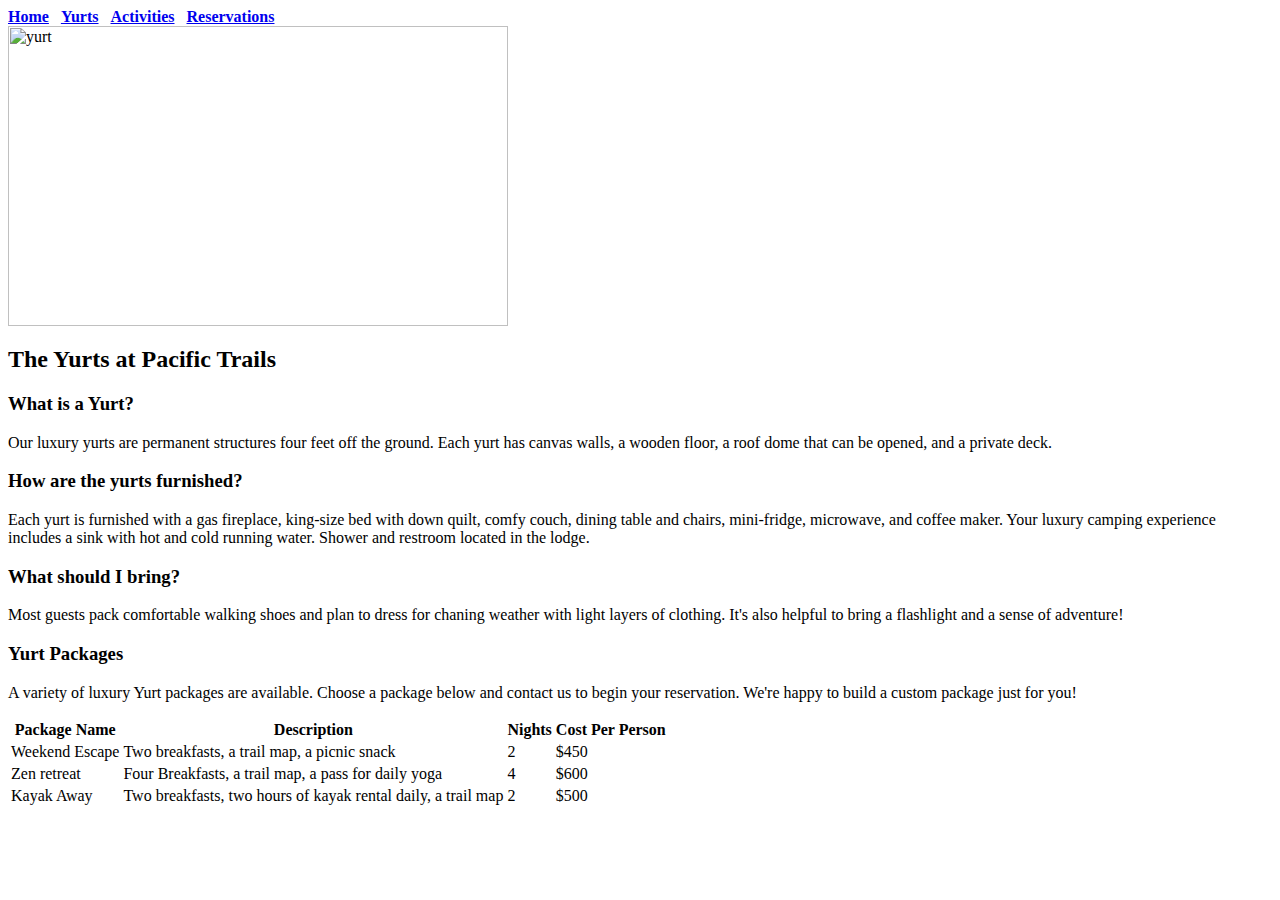
==== yurts.html @ 4145859b "Initial File Creation" ====
<link rel="stylesheet" href="pacific.css">

<!DOCTYPE html>
<html lang="en">
    <head>
        <link rel="stylesheet" href="pacific.css">
        <meta name= "viewport" content= "width=device-width, initial-scale= 1.0"> 
    </head>
    <title>
        Pacific Trails Resort :: Yurts
    </title>
    <nav>
        <b><a href="index.html">Home</a></b> &nbsp;
        <b><a href="yurts.html">Yurts</a></b> &nbsp;
        <b><a href="activities.html">Activities</a></b> &nbsp;
        <b><a href="reservations.html">Reservations</a></b> &nbsp;
    </nav>
    <div id="yurthero">
        
    </div>
    <div wrapper="wrapper">
    <link rel="stylesheet" href="pacific.css">
    <main>
        <div>
            <img src="yurt.jpg" alt="yurt" height="300" width="500" class="center">
        </div>
        
            <h2>
                The Yurts at Pacific Trails
            </h2>
            <section>
                <h3>What is a Yurt?<br></h3>
                <p>Our luxury yurts are permanent structures four feet off the 
                ground. Each yurt has canvas walls, a wooden floor, a roof dome that can be opened, and a private deck.<br></p>
            </section>
            <section>
                <h3>How are the yurts furnished?<br></h3>
                <p>Each yurt is furnished with a gas fireplace, king-size bed
                with down quilt, comfy couch, dining table and chairs, mini-fridge, microwave, and coffee maker. Your luxury
                camping experience includes a sink with hot and cold running water. Shower and restroom located in the lodge.<br></p>
            </section>
            <section>
                <h3>What should I bring?<br></h3>
                <p>Most guests pack comfortable walking shoes and plan to dress for
                chaning weather with light layers of clothing. It's also helpful to bring a flashlight and a sense of adventure!<br></p>
            </section>    
    </div>

    <h3>

        Yurt Packages

    </h3>

    <p>

        A variety of luxury Yurt packages are available. Choose a package below and contact us to begin your reservation.
        We're happy to build a custom package just for you!

    </p>

    <!--the below code makes a table. th means table headers, td is table data, and tr is table rows accoring to w3 schools-->
    <table>

        <tr>
            <th>Package Name</th>
    
            <th>Description</th>

            <th>Nights</th>

            <th>Cost Per Person</th>
        </tr>

        <tr>

            <td>Weekend Escape</td>

            <td>Two breakfasts, a trail map, a picnic snack</td>

            <td>2</td>

            <td>$450</td>

        </tr>

        <tr>

            <td>Zen retreat</td>

            <td>Four Breakfasts, a trail map, a pass for daily yoga</td>

            <td>4</td>

            <td>$600</td>

        </tr>

        <tr>

            <td>Kayak Away</td>

            <td>Two breakfasts, two hours of kayak rental daily, a trail map</td>

            <td>2</td>

            <td>$500</td>

        </tr>

    </table>

    </main>

    </html>
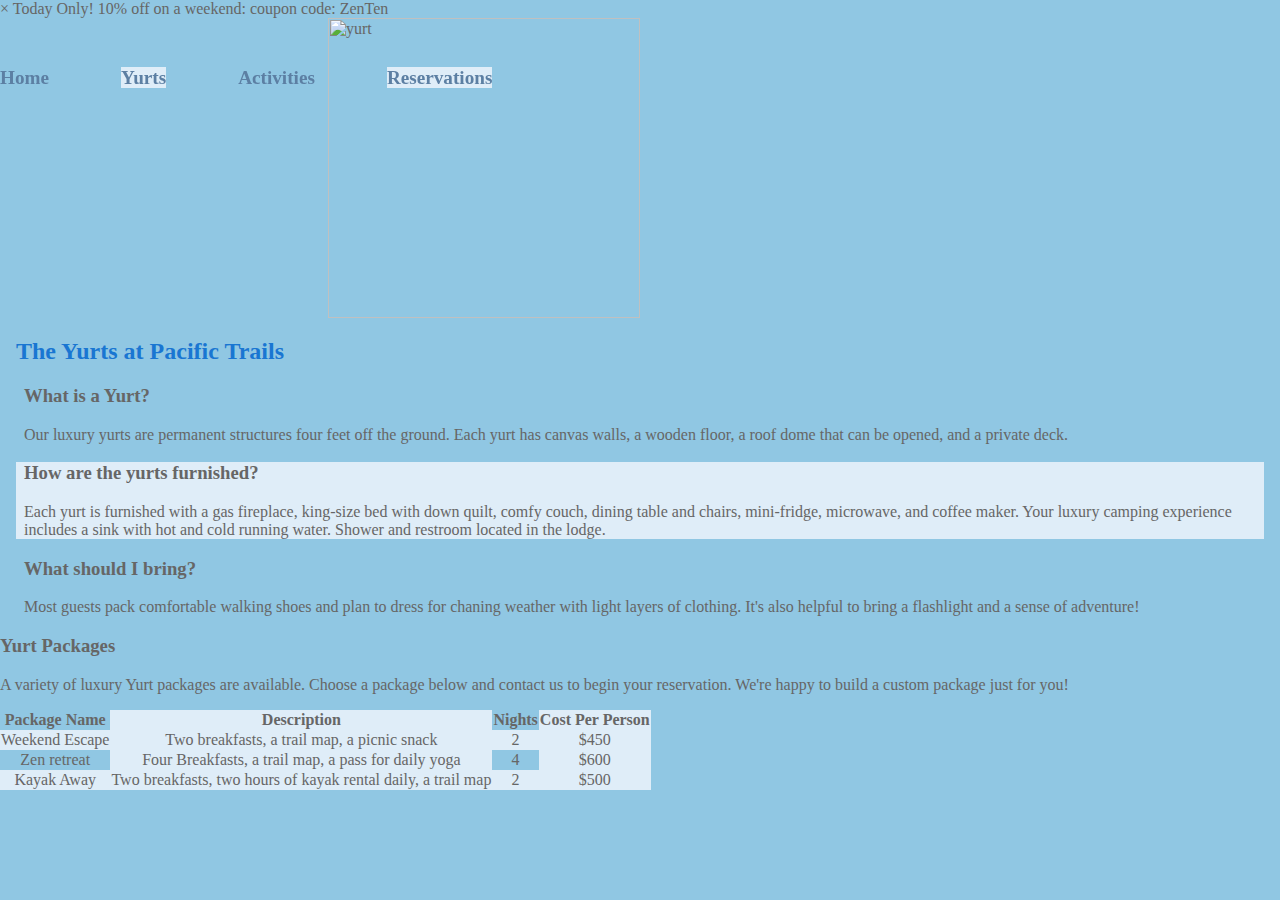
==== commit 52d6c52d: "popup push" ====
--- a/yurts.html
+++ b/yurts.html
@@ -4,6 +4,12 @@
 
 <!DOCTYPE html>
 <html lang="en">
+
+    <div class="alert">
+        <span class="closebtn" onclick="this.parentElement.style.display='none';">&times;</span>
+        Today Only! 10% off on a weekend: coupon code: ZenTen 
+    </div>
+
     <head>
         <link rel="stylesheet" href="pacific.css">
         <meta name= "viewport" content= "width=device-width, initial-scale= 1.0"> 
--- a/pacific.css
+++ b/pacific.css
@@ -0,0 +1,87 @@
+
+
+
+body {color: #666666; background-color: #90C7E3; font-family: veranda; margin: 0;}
+
+header {background-color: #002171; color: #FFFFFF; font-family: Georgia;}
+
+header {style{line-height: 120px; #figure {border: 3px solid #000000; font-family: papyrus, fantasy; padding: 6px; text-align: center; width: 500px; padding-top:.5em;}}}
+
+h1 {line-height: 200%; font-size: 3em; letter-spacing: 0.1em; color:#002171}
+
+nav {line-height: 120px; font-weight: bold; padding-top:0em; padding-right: 0em; padding-bottom: 0em; font-size: 1.2em; word-spacing: 1em;}
+
+h2 {color: #1976D2; font-family: Georgia;}
+
+dt {color: #002171; font-weight:bold;}
+
+footer {font-size: .70em; text-align: center; font-size: small; padding: 1em; background-color: white;}
+
+.resort {color: #1976D2; font-size: 1.2em;}
+
+#wrapper {margin-right: auto; margin-left: auto; background-color: linear-gradient(to right, white, blue); min-width: 960px; max-width:2048px;}
+
+#grad{
+background-image: linear-gradient(to right, white, blue);}
+
+meta charset{color:#90C7E3;}
+
+header {background-image:"sunset.jpg"; align-content:"right"; padding: 1em;}
+
+h3 {font: Georgia;}
+
+main {padding-left: 2em; padding-right:2em; display:block;}
+
+homehero-element{height: 300px; background-image:"coast.jpg"; background-size: 200% 100%;}
+
+yurthero-element{height:300px; background-image:"yurt.jpg"; background-size: 200% 100%;}
+
+trailhero-element{height:300px; background-image:"trail.jpg"; background-size: 200% 100%;}
+
+nav a {text-decoration:none;}
+
+* {box-sizing: border-box;}
+
+nav a:link {color:#5C7FA3; text-decoration-color:white;}
+
+nav a:visited {color:#344873; text-decoration-color:white;}
+
+nav a:hover {color: #A52A2A; text-decoration-color:#90C7E3;}
+
+nav ul{list-style-type:none; padding-left: 1em;}
+
+nav{position:fixed; padding-bottom: 3em;}
+
+main{padding-top: 0; padding-bottom: 0; padding-left: 1em; padding-right: 1em;}
+
+section{padding-left: 2em; padding-right:2em; padding-left:.5em; padding-right: .5em;}
+
+nav li{padding-top: 0.5em; padding-bottom: 0.5em; padding-left:1em; padding-right: 1em; width: 100%; border-bottom: 1px;}
+
+mobile-id{display: inline;}
+
+desktop-id{display:none;}
+
+.center{display: block; margin-left:auto; margin-right: auto; width: 50%;}
+
+table{align-content: center; border: #3399CC 1px; border-collapse: collapse;}
+
+td{text-align: center;}
+
+.text{text-align: left;}
+
+:nth-of-type(even){background-color: #DFEDF8}
+
+form{display:flex; flex-direction: column; padding-left: 1em; width:80%;}
+
+input{margin-bottom:  .5em;}
+
+textarea{margin-bottom: .5em;}
+
+reshero-element{height: 300px; background-image: "ocean.jpg"; background-size: 200% 100%; background-repeat: no-repeat;}
+
+form{width: 60%; grid-gap: 1em; columns{width: 10em;}}
+
+reshero-element{background-size: 100% 10%;}
+
+video{float: right; margin: .2em;}--- a/pacific.css
+++ b/pacific.css
@@ -0,0 +1,87 @@
+
+
+
+body {color: #666666; background-color: #90C7E3; font-family: veranda; margin: 0;}
+
+header {background-color: #002171; color: #FFFFFF; font-family: Georgia;}
+
+header {style{line-height: 120px; #figure {border: 3px solid #000000; font-family: papyrus, fantasy; padding: 6px; text-align: center; width: 500px; padding-top:.5em;}}}
+
+h1 {line-height: 200%; font-size: 3em; letter-spacing: 0.1em; color:#002171}
+
+nav {line-height: 120px; font-weight: bold; padding-top:0em; padding-right: 0em; padding-bottom: 0em; font-size: 1.2em; word-spacing: 1em;}
+
+h2 {color: #1976D2; font-family: Georgia;}
+
+dt {color: #002171; font-weight:bold;}
+
+footer {font-size: .70em; text-align: center; font-size: small; padding: 1em; background-color: white;}
+
+.resort {color: #1976D2; font-size: 1.2em;}
+
+#wrapper {margin-right: auto; margin-left: auto; background-color: linear-gradient(to right, white, blue); min-width: 960px; max-width:2048px;}
+
+#grad{
+background-image: linear-gradient(to right, white, blue);}
+
+meta charset{color:#90C7E3;}
+
+header {background-image:"sunset.jpg"; align-content:"right"; padding: 1em;}
+
+h3 {font: Georgia;}
+
+main {padding-left: 2em; padding-right:2em; display:block;}
+
+homehero-element{height: 300px; background-image:"coast.jpg"; background-size: 200% 100%;}
+
+yurthero-element{height:300px; background-image:"yurt.jpg"; background-size: 200% 100%;}
+
+trailhero-element{height:300px; background-image:"trail.jpg"; background-size: 200% 100%;}
+
+nav a {text-decoration:none;}
+
+* {box-sizing: border-box;}
+
+nav a:link {color:#5C7FA3; text-decoration-color:white;}
+
+nav a:visited {color:#344873; text-decoration-color:white;}
+
+nav a:hover {color: #A52A2A; text-decoration-color:#90C7E3;}
+
+nav ul{list-style-type:none; padding-left: 1em;}
+
+nav{position:fixed; padding-bottom: 3em;}
+
+main{padding-top: 0; padding-bottom: 0; padding-left: 1em; padding-right: 1em;}
+
+section{padding-left: 2em; padding-right:2em; padding-left:.5em; padding-right: .5em;}
+
+nav li{padding-top: 0.5em; padding-bottom: 0.5em; padding-left:1em; padding-right: 1em; width: 100%; border-bottom: 1px;}
+
+mobile-id{display: inline;}
+
+desktop-id{display:none;}
+
+.center{display: block; margin-left:auto; margin-right: auto; width: 50%;}
+
+table{align-content: center; border: #3399CC 1px; border-collapse: collapse;}
+
+td{text-align: center;}
+
+.text{text-align: left;}
+
+:nth-of-type(even){background-color: #DFEDF8}
+
+form{display:flex; flex-direction: column; padding-left: 1em; width:80%;}
+
+input{margin-bottom:  .5em;}
+
+textarea{margin-bottom: .5em;}
+
+reshero-element{height: 300px; background-image: "ocean.jpg"; background-size: 200% 100%; background-repeat: no-repeat;}
+
+form{width: 60%; grid-gap: 1em; columns{width: 10em;}}
+
+reshero-element{background-size: 100% 10%;}
+
+video{float: right; margin: .2em;}--- a/pacific.css
+++ b/pacific.css
@@ -0,0 +1,87 @@
+
+
+
+body {color: #666666; background-color: #90C7E3; font-family: veranda; margin: 0;}
+
+header {background-color: #002171; color: #FFFFFF; font-family: Georgia;}
+
+header {style{line-height: 120px; #figure {border: 3px solid #000000; font-family: papyrus, fantasy; padding: 6px; text-align: center; width: 500px; padding-top:.5em;}}}
+
+h1 {line-height: 200%; font-size: 3em; letter-spacing: 0.1em; color:#002171}
+
+nav {line-height: 120px; font-weight: bold; padding-top:0em; padding-right: 0em; padding-bottom: 0em; font-size: 1.2em; word-spacing: 1em;}
+
+h2 {color: #1976D2; font-family: Georgia;}
+
+dt {color: #002171; font-weight:bold;}
+
+footer {font-size: .70em; text-align: center; font-size: small; padding: 1em; background-color: white;}
+
+.resort {color: #1976D2; font-size: 1.2em;}
+
+#wrapper {margin-right: auto; margin-left: auto; background-color: linear-gradient(to right, white, blue); min-width: 960px; max-width:2048px;}
+
+#grad{
+background-image: linear-gradient(to right, white, blue);}
+
+meta charset{color:#90C7E3;}
+
+header {background-image:"sunset.jpg"; align-content:"right"; padding: 1em;}
+
+h3 {font: Georgia;}
+
+main {padding-left: 2em; padding-right:2em; display:block;}
+
+homehero-element{height: 300px; background-image:"coast.jpg"; background-size: 200% 100%;}
+
+yurthero-element{height:300px; background-image:"yurt.jpg"; background-size: 200% 100%;}
+
+trailhero-element{height:300px; background-image:"trail.jpg"; background-size: 200% 100%;}
+
+nav a {text-decoration:none;}
+
+* {box-sizing: border-box;}
+
+nav a:link {color:#5C7FA3; text-decoration-color:white;}
+
+nav a:visited {color:#344873; text-decoration-color:white;}
+
+nav a:hover {color: #A52A2A; text-decoration-color:#90C7E3;}
+
+nav ul{list-style-type:none; padding-left: 1em;}
+
+nav{position:fixed; padding-bottom: 3em;}
+
+main{padding-top: 0; padding-bottom: 0; padding-left: 1em; padding-right: 1em;}
+
+section{padding-left: 2em; padding-right:2em; padding-left:.5em; padding-right: .5em;}
+
+nav li{padding-top: 0.5em; padding-bottom: 0.5em; padding-left:1em; padding-right: 1em; width: 100%; border-bottom: 1px;}
+
+mobile-id{display: inline;}
+
+desktop-id{display:none;}
+
+.center{display: block; margin-left:auto; margin-right: auto; width: 50%;}
+
+table{align-content: center; border: #3399CC 1px; border-collapse: collapse;}
+
+td{text-align: center;}
+
+.text{text-align: left;}
+
+:nth-of-type(even){background-color: #DFEDF8}
+
+form{display:flex; flex-direction: column; padding-left: 1em; width:80%;}
+
+input{margin-bottom:  .5em;}
+
+textarea{margin-bottom: .5em;}
+
+reshero-element{height: 300px; background-image: "ocean.jpg"; background-size: 200% 100%; background-repeat: no-repeat;}
+
+form{width: 60%; grid-gap: 1em; columns{width: 10em;}}
+
+reshero-element{background-size: 100% 10%;}
+
+video{float: right; margin: .2em;}